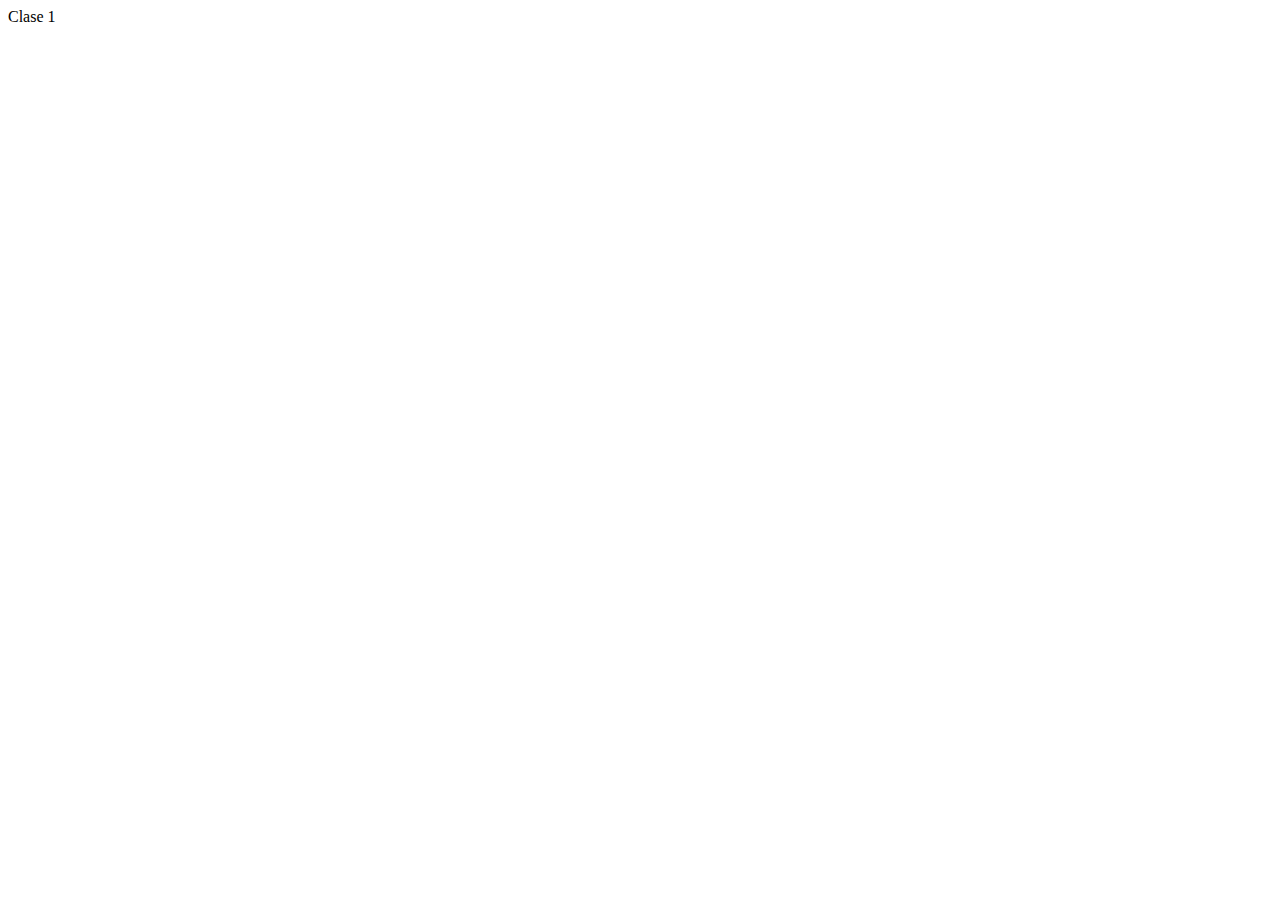
==== index.html @ 27d8392c "html" ====
<!DOCTYPE html> 
<htm>
    <head>Clase 1</head>
    <link rel="icon" href="[data-uri]">
</htm>
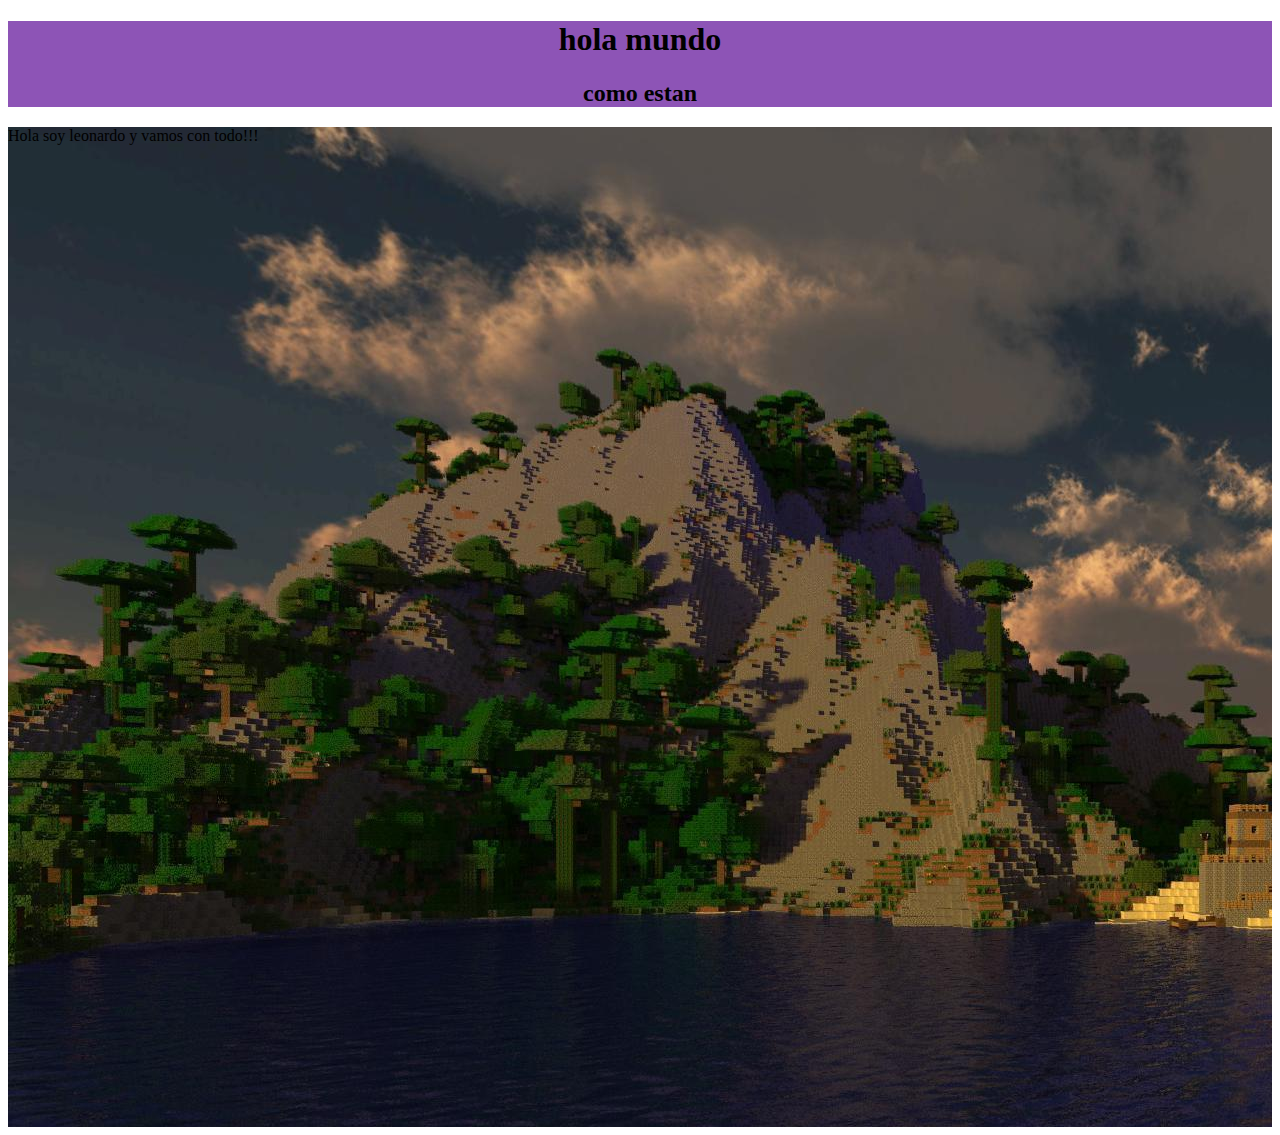
==== commit e56b789b: "html1" ====
--- a/index.html
+++ b/index.html
@@ -1,5 +1,21 @@
 <!DOCTYPE html> 
-<htm>
-    <head>Clase 1</head>
-    <link rel="icon" href="[data-uri]">
-</htm>
+<html>
+    <head>
+        <title>clase 1</title> 
+            <link rel="icon" href="https://th.bing.com/th/id/R.12833262755fdbe5d7ff494bf837a606?rik=4Pe3JD5OZY82DQ&pid=ImgRaw&r=0">
+            <link href="index.css" rel="stylesheet" type="text/css">
+    </head>
+    <body>
+        <div class="encabezados">
+            <center>
+        <h1> hola mundo</h1>
+        <h2>como estan </h2>
+            </center>
+        </div>
+        <div class="prueba">
+        <p>
+            Hola soy leonardo y vamos con todo!!!
+        </p>
+        </div>
+    </body>
+</html>--- a/index.css
+++ b/index.css
@@ -0,0 +1,9 @@
+.encabezados {
+    background-color:rgb(141, 84, 182);
+    text-align: justify;
+    font-size: medium;
+}
+.prueba{
+    background-image: url(minecraft.jpg);
+    height: 1000px;
+}